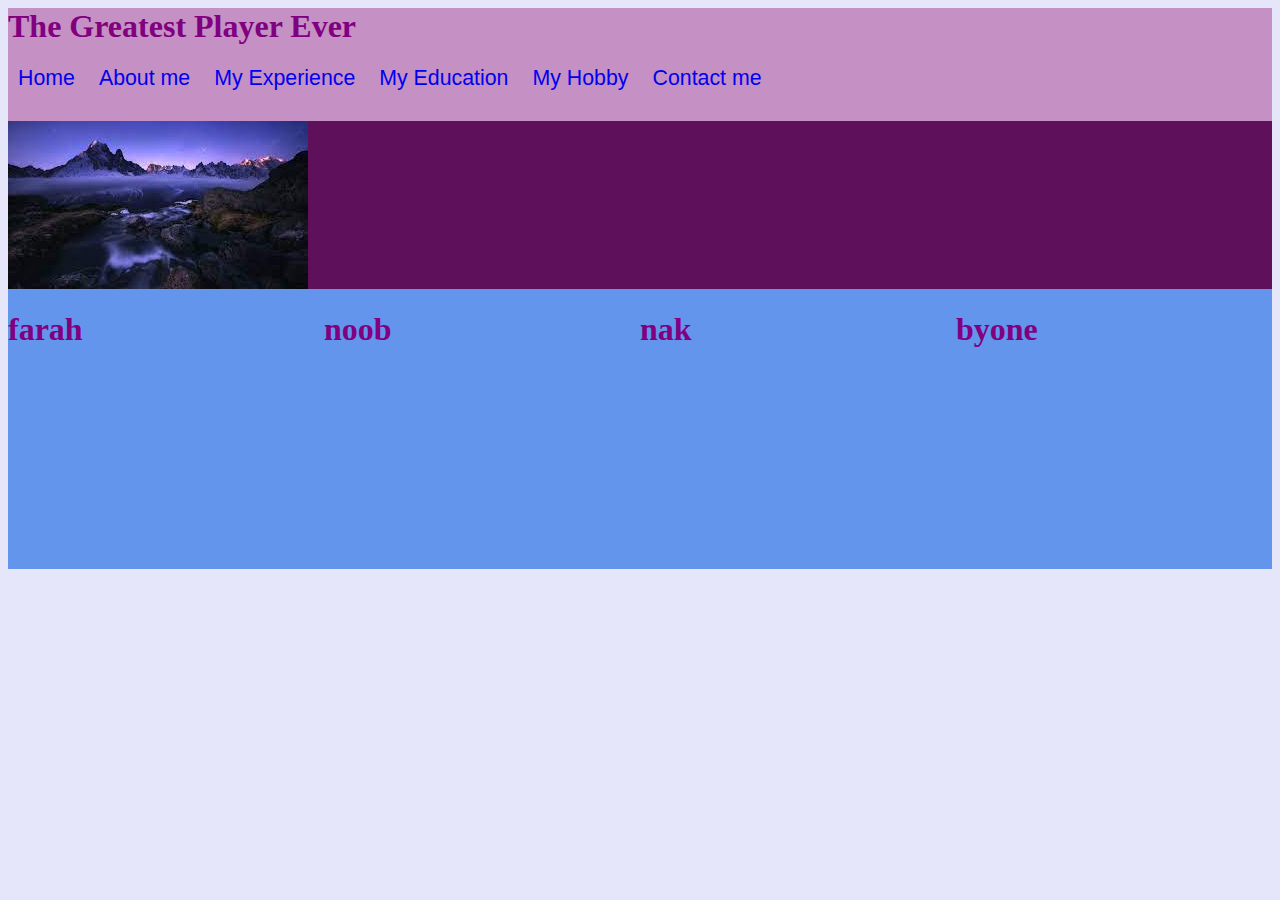
==== 23_ims456_2424d_individual-main/index.html @ e9c90b9d "Add files via upload" ====
<html>
<head>
    <title>The best player </title>
    <link rel="stylesheet" type="text/css" href="css/style.css">
</head>
<body>

<div class="header">
    <h1>The Greatest Player Ever  </h1>

<a href="index.html">Home</a>
<a href="biodata.html">About me</a>
<a href="experience.html">My Experience</a>
<a href="education.html">My Education</a>
<a href="hobby.html">My Hobby</a>
<a href="contact.html">Contact me</a>
</div>

<div class="slider">
    <img src="photo/download (5).jpg">
</div>

<div class="box1">
    <h1>byone</h1>
</div>

<div class="box2">
    <h1>nak</h1>
</div>

<div class="box3">
    <h1>noob</h1>
</div>

<div class="box4">
    <h1>farah</h1>
</div>

</body>
</html>
---- 23_ims456_2424d_individual-main/css/style.css ----
body
{
    background-color:lavender;
}
h1{
    color:purple;
}
a{
    text-decoration: none;
    font-family: Impact, Haettenschweiler, 'Arial Narrow Bold', sans-serif;
    padding: 10px;
    font-size: 16pt;
}
a:hover
 {
    color:blueviolet;
    font-size: 30pt;
 }   

 .header
 {
    width:100%;
    background-color:rgb(197, 144, 195);
    padding-bottom:30px;
 }

 .slider
 {
    width:100%;
    background-color:rgb(94, 16, 91);
  }

  .box1
  {
    width:25%;
    background-color: cornflowerblue;
    padding-bottom:200px;
    float:right;
  }
  .box2
  {
    width:25%;
    background-color: cornflowerblue;
    padding-bottom:200px;
    float:right;
  }
  .box3
  {
    width:25%;
    background-color: cornflowerblue;
    padding-bottom:200px;
    float:right;
  }
  .box4
  {
    width:25%;
    background-color: cornflowerblue;
    padding-bottom:200px;
    float:right;
  }
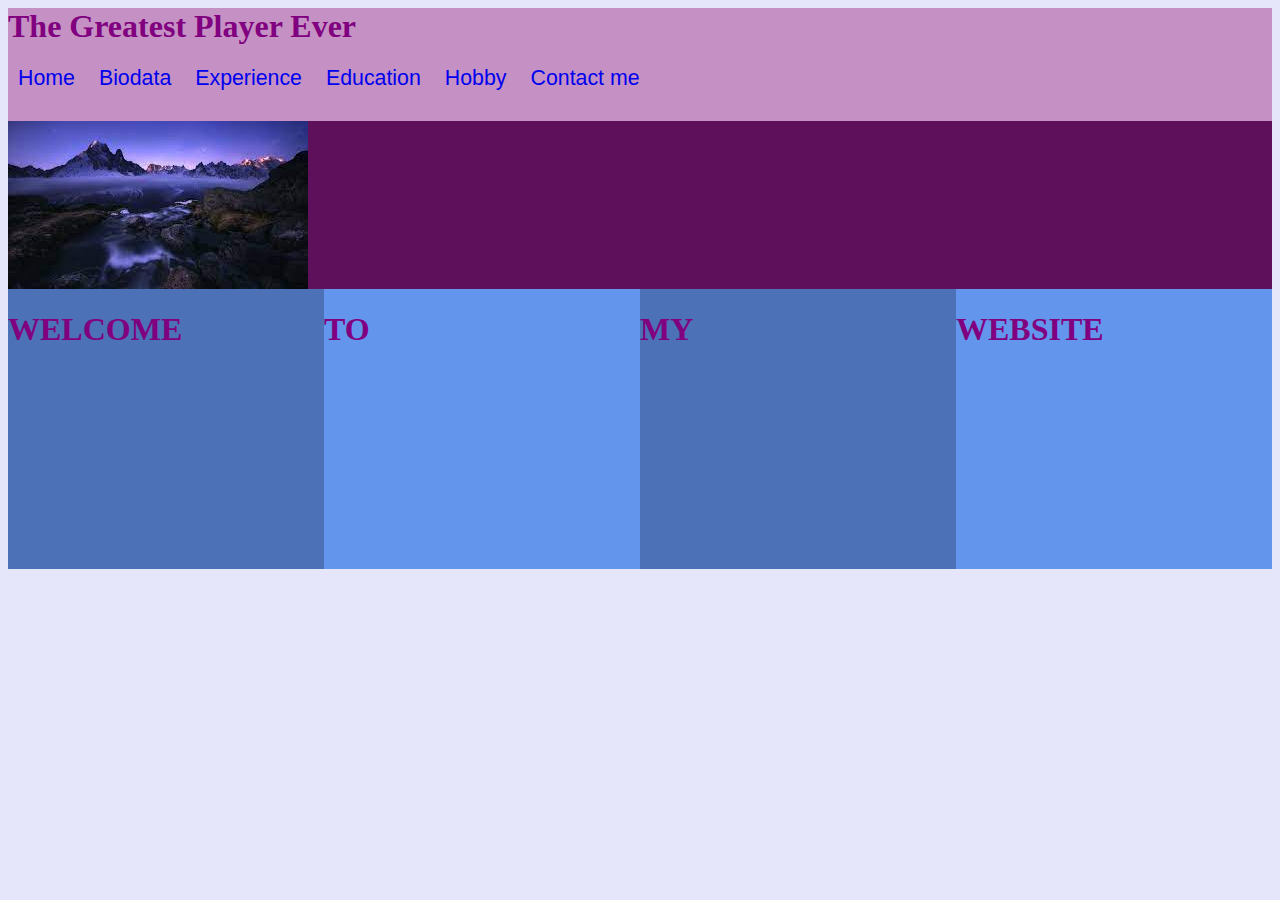
==== commit affd7376: "Add files via upload" ====
--- a/23_ims456_2424d_individual-main/index.html
+++ b/23_ims456_2424d_individual-main/index.html
@@ -9,31 +9,32 @@
     <h1>The Greatest Player Ever  </h1>
 
 <a href="index.html">Home</a>
-<a href="biodata.html">About me</a>
-<a href="experience.html">My Experience</a>
-<a href="education.html">My Education</a>
-<a href="hobby.html">My Hobby</a>
+<a href="biodata.html">Biodata</a>
+<a href="experience.html">Experience</a>
+<a href="education.html">Education</a>
+<a href="hobby.html">Hobby</a>
 <a href="contact.html">Contact me</a>
 </div>
+
 
 <div class="slider">
     <img src="photo/download (5).jpg">
 </div>
 
 <div class="box1">
-    <h1>byone</h1>
+    <h1>WEBSITE</h1>
 </div>
 
 <div class="box2">
-    <h1>nak</h1>
+    <h1>MY</h1>
 </div>
 
 <div class="box3">
-    <h1>noob</h1>
+    <h1>TO</h1>
 </div>
 
 <div class="box4">
-    <h1>farah</h1>
+    <h1>WELCOME</h1>
 </div>
 
 </body>
--- a/23_ims456_2424d_individual-main/css/style.css
+++ b/23_ims456_2424d_individual-main/css/style.css
@@ -2,10 +2,12 @@
 {
     background-color:lavender;
 }
-h1{
+h1
+{
     color:purple;
 }
-a{
+a
+{
     text-decoration: none;
     font-family: Impact, Haettenschweiler, 'Arial Narrow Bold', sans-serif;
     padding: 10px;
@@ -40,7 +42,7 @@
   .box2
   {
     width:25%;
-    background-color: cornflowerblue;
+    background-color:rgb(76, 113, 182);
     padding-bottom:200px;
     float:right;
   }
@@ -54,7 +56,13 @@
   .box4
   {
     width:25%;
-    background-color: cornflowerblue;
+    background-color: rgb(76, 113, 182);
     padding-bottom:200px;
     float:right;
+  }
+
+  .content
+  {
+    text-align: justify;
+    font-family: Georgia, 'Times New Roman', Times, serif;
   }